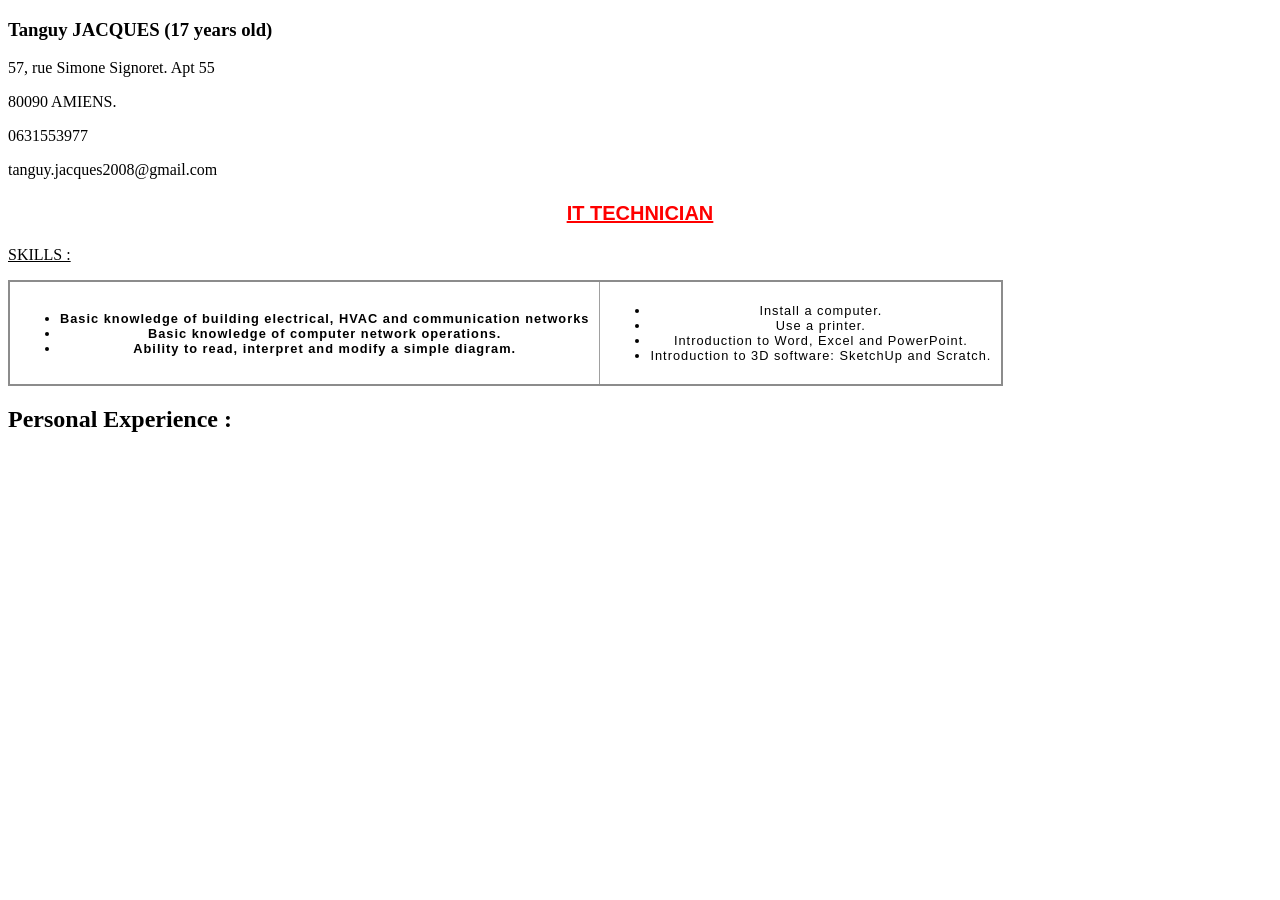
==== CV.html @ ccfad18d "CV English" ====
<!DOCTYPE html>
<html lang='en'>
<head>
    <meta charset='utf-8'>
    <meta name='viewport' content='width=device-width, initial-scale=1'>
    <title>Page Title</title>
    <link rel='stylesheet' href='main.css'>
</head>
<body>
    <h3> Tanguy JACQUES (17 years old)
    </h3>
    <p>57, rue Simone Signoret. Apt 55
</p>
<p>80090 AMIENS.
</p>
<p>0631553977</p>
<p>tanguy.jacques2008@gmail.com</p>
<h2>
    <center> 
        <span style='color: #ff0000; font-family: Arial, Helvetica, sans-serif; font-size: 20px;'> 
<span class="underline">
IT TECHNICIAN
</span>
        </span> 
    </center> 
</h2>
<p>
    <span class="underline">SKILLS : </span>
</p>
<table>
  <tbody>
    <tr>
      <th scope="row"><ul>
        <li>Basic knowledge of building electrical, HVAC and
communication networks</li>
        <li>Basic knowledge of computer network operations.
</li>
        <li>Ability to read, interpret and modify a simple
diagram.</li>
      </ul></th>
      <td>
        <ul>
          <li>Install a computer.
</li>
          <li>Use a printer.
</li>
<li>Introduction to Word, Excel and PowerPoint.
  <li>Introduction to 3D software: SketchUp and Scratch.
</li>
</li>
</table>
<h2>Personal Experience :</h2>
</body>
</html>
---- main.css ----
.underline {
  text-decoration: underline;
}
table {
  border-collapse: collapse;
  border: 2px solid rgb(140 140 140);
  font-family: sans-serif;
  font-size: 0.8rem;
  letter-spacing: 1px;
}

caption {
  caption-side: bottom;
  padding: 10px;
  font-weight: bold;
}

thead,
tfoot {
  background-color: rgb(228 240 245);
}

th,
td {
  border: 1px solid rgb(160 160 160);
  padding: 8px 10px;
}

td:last-of-type {
  text-align: center;
}

tbody > tr:nth-of-type(even) {
  background-color: rgb(237 238 242);
}

tfoot th {
  text-align: right;
}

tfoot td {
  font-weight: bold;
}
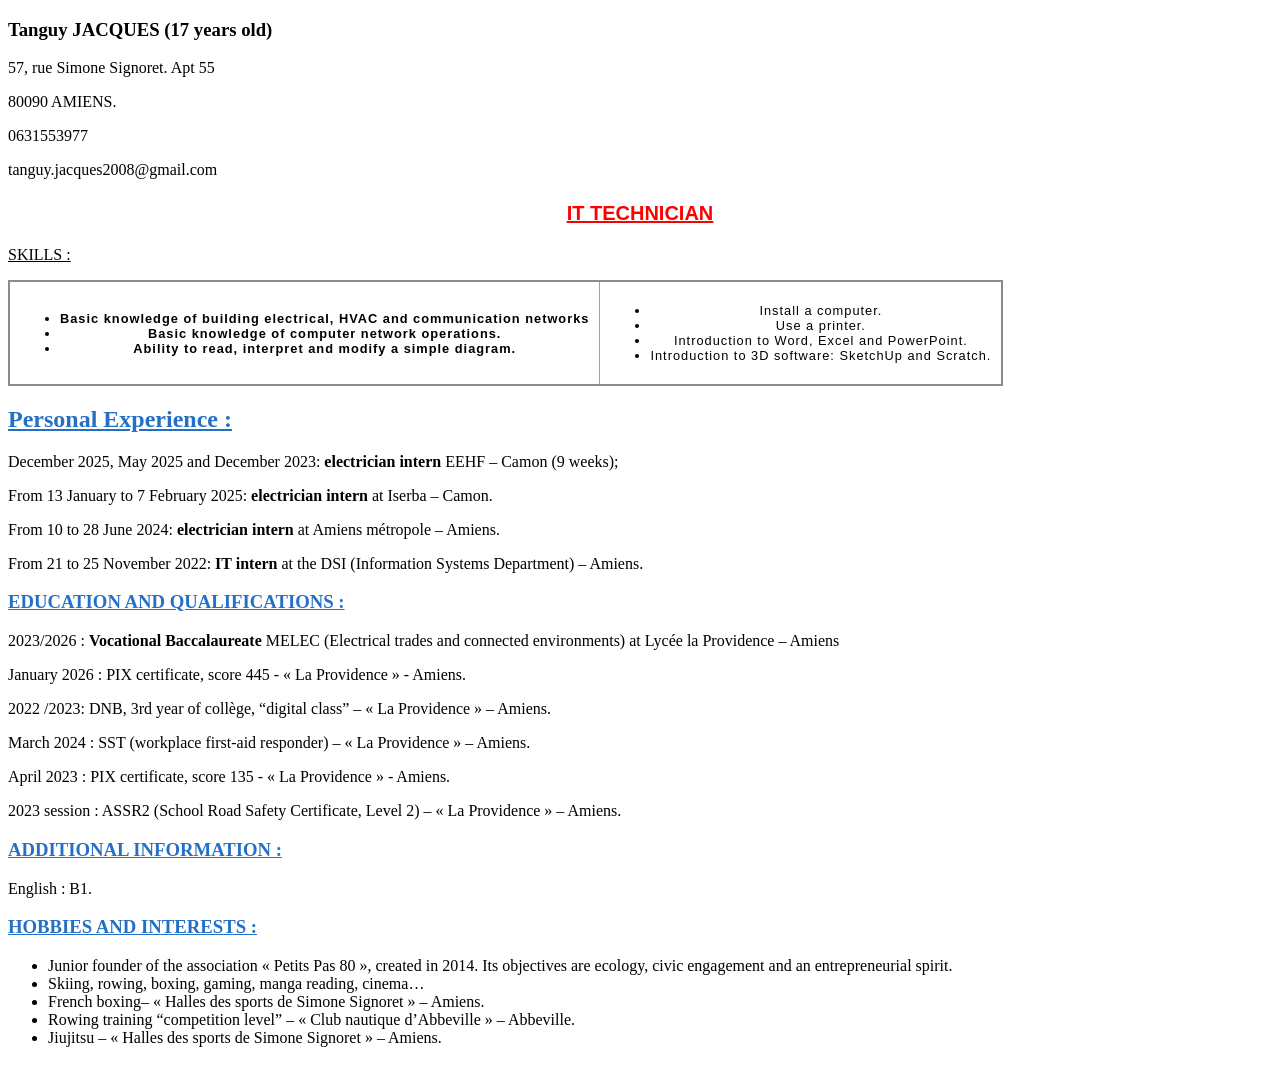
==== commit ea58acaf: "suite" ====
--- a/CV.html
+++ b/CV.html
@@ -49,6 +49,49 @@
 </li>
 </li>
 </table>
-<h2>Personal Experience :</h2>
+<h2> <span style="color: rgb(36, 112, 199);"><span class="underline"> Personal Experience :</span></span></h2>
+<p>December 2025, May 2025 and December 2023:<strong> electrician intern</strong> EEHF – Camon (9 weeks);
+</p>
+<p>From 13 January to 7 February 2025:<strong> electrician intern</strong> at Iserba – Camon.
+</p>
+<p>From 10 to 28 June 2024:<strong> electrician intern</strong> at Amiens métropole – Amiens.
+</p>
+<p>From 21 to 25 November 2022: <strong>IT intern</strong> at the DSI (Information Systems Department) – Amiens.
+</p>
+<h3> <span style="color: rgb(36, 112, 199);"><span class="underline"> EDUCATION AND QUALIFICATIONS :</span></span></h3>
+<p>2023/2026 : <strong>Vocational Baccalaureate</strong> MELEC (Electrical trades and connected environments) at Lycée la Providence – Amiens</p>
+<p>January 2026 : PIX certificate, score 445 - « La Providence » - Amiens.
+</p>
+<p>2022 /2023: DNB, 3rd year of collège, “digital class” – « La Providence » – Amiens.</p>
+<p>March 2024 : SST (workplace first-aid responder) – « La Providence » – Amiens.
+</p>
+<p>April 2023 : PIX certificate, score 135 - « La Providence » - Amiens.</p>
+<p>2023 session : ASSR2 (School Road Safety Certificate, Level 2) – « La Providence » – Amiens.</p>
+<h3> <span style="color: rgb(36, 112, 199);"><span class="underline"> ADDITIONAL INFORMATION :
+</span></span></h3>
+<p>English : B1.
+</p>
+<h3> <span style="color: rgb(36, 112, 199);"><span class="underline"> HOBBIES AND INTERESTS :
+</span></span></h3>
+<table>
+  <ul>
+    <li>
+      Junior founder of the association « Petits Pas 80 », created in 2014. Its objectives are ecology, civic engagement and
+an entrepreneurial spirit.
+    </li>
+    <li>
+    Skiing, rowing, boxing, gaming, manga reading, cinema…
+    </li>
+    <li>
+      French boxing– « Halles des sports de Simone Signoret » – Amiens.
+    </li>
+    <li>
+      Rowing training “competition level” – « Club nautique d’Abbeville » – Abbeville.
+    </li>
+    <li>
+      Jiujitsu – « Halles des sports de Simone Signoret » – Amiens.
+    </li>
+  </ul>
+</table>
 </body>
 </html>
